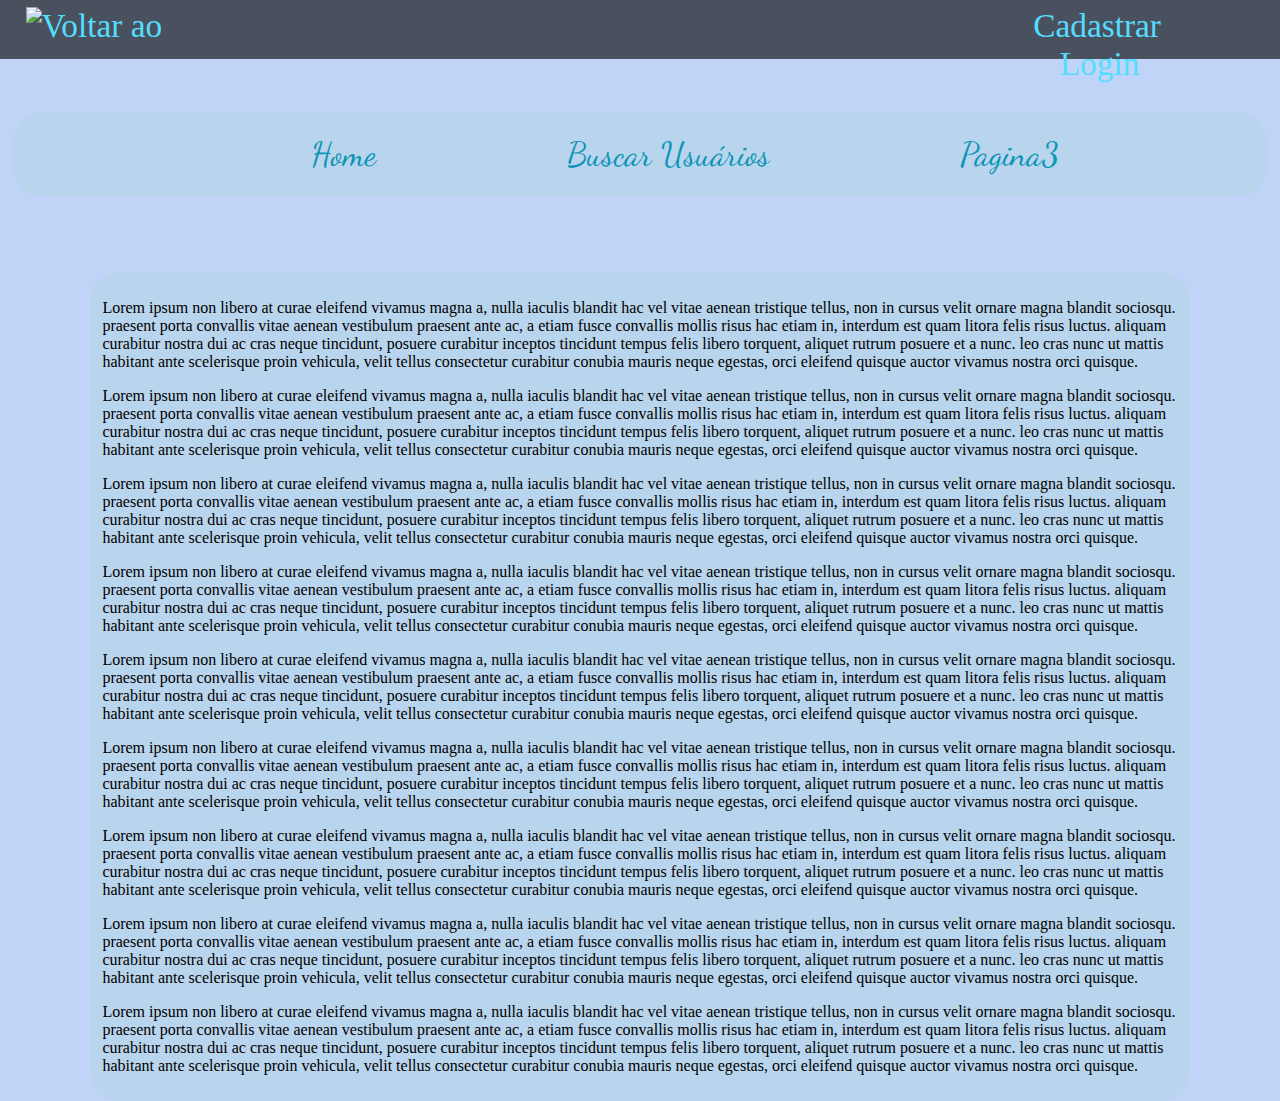
==== index.html @ b8265b70 "update" ====
<!DOCTYPE html>
<html lang="pt-br">
    <head>
        <!--
            50 caracteres
        -->
        <title>HolaViagens</title>

        
        <meta charset="UTF-8">
		<!--
            <meta http-equiv="default-style" content="">
            <meta http-equiv="Refresh" content="">
        -->
		<meta name="author" content="Bruno Gressler da Silveira">
		<!--
            caracters 150
        -->
		<meta name="description" content="">
        <meta name="keywords" content="">
        <meta name="viewport" content="width=device-width, initial-scale=1, maximun-scale=1">
        <meta name="robots" content="index,nofolow">
        
        <link rel="stylesheet" type="text/css" href="style/styles.css">
        <link rel="shortcut icon" href="#">
        <link href="https://fonts.googleapis.com/css2?family=Pacifico&display=swap" rel="stylesheet">
        <link href="https://fonts.googleapis.com/css2?family=Dancing+Script&display=swap" rel="stylesheet">

        <script src="https://cdnjs.cloudflare.com/ajax/libs/tether/1.4.3/js/tether.min.js"></script>
        <script src="js/script.js"></script>
    </head>
    <body>
        <time datetime="2012-02-15"></time>

        <header>
            <a href="index.html"><img src="images/logo.png" alt="Voltar ao Inicio" title="Voltar ao Inicio"></a>
            <ul class="lado">

                <li><a href="cadastro-de-usuario.html" id="link-cadastro">Cadastrar</a></li>
                <li><a href="login-de-usuario.php" id="link-login">Login</a></li>      

            </ul>
        </header>
        <section>
            <h2 style="display: none;">HolaViagens</h2>
            <nav>
                <ul>
                    <li><a href="index.html">Home</a></li>
                    <li><a href="usuarios-cadastrados.php">Buscar Usuários</a></li>
                    <li><a href="#">Pagina3</a></li>
                </ul>
            </nav>
            <div class="conteudo">
                <p>
                    Lorem ipsum non libero at curae eleifend vivamus magna a, nulla iaculis blandit hac vel vitae aenean tristique tellus, non in 
                    cursus velit ornare magna blandit sociosqu. praesent porta convallis vitae aenean vestibulum praesent ante ac, a etiam fusce 
                    convallis mollis risus hac etiam in, interdum est quam litora felis risus luctus. aliquam curabitur nostra dui ac cras neque 
                    tincidunt, posuere curabitur inceptos tincidunt tempus felis libero torquent, aliquet rutrum posuere et a nunc. leo cras nunc ut 
                    mattis habitant ante scelerisque proin vehicula, velit tellus consectetur curabitur conubia mauris neque egestas, orci eleifend 
                    quisque auctor vivamus nostra orci quisque. 
                </p>
                <p>
                    Lorem ipsum non libero at curae eleifend vivamus magna a, nulla iaculis blandit hac vel vitae aenean tristique tellus, non in 
                    cursus velit ornare magna blandit sociosqu. praesent porta convallis vitae aenean vestibulum praesent ante ac, a etiam fusce 
                    convallis mollis risus hac etiam in, interdum est quam litora felis risus luctus. aliquam curabitur nostra dui ac cras neque 
                    tincidunt, posuere curabitur inceptos tincidunt tempus felis libero torquent, aliquet rutrum posuere et a nunc. leo cras nunc ut 
                    mattis habitant ante scelerisque proin vehicula, velit tellus consectetur curabitur conubia mauris neque egestas, orci eleifend 
                    quisque auctor vivamus nostra orci quisque. 
                </p>
                <p>
                    Lorem ipsum non libero at curae eleifend vivamus magna a, nulla iaculis blandit hac vel vitae aenean tristique tellus, non in 
                    cursus velit ornare magna blandit sociosqu. praesent porta convallis vitae aenean vestibulum praesent ante ac, a etiam fusce 
                    convallis mollis risus hac etiam in, interdum est quam litora felis risus luctus. aliquam curabitur nostra dui ac cras neque 
                    tincidunt, posuere curabitur inceptos tincidunt tempus felis libero torquent, aliquet rutrum posuere et a nunc. leo cras nunc ut 
                    mattis habitant ante scelerisque proin vehicula, velit tellus consectetur curabitur conubia mauris neque egestas, orci eleifend 
                    quisque auctor vivamus nostra orci quisque. 
                </p>
                <p>
                    Lorem ipsum non libero at curae eleifend vivamus magna a, nulla iaculis blandit hac vel vitae aenean tristique tellus, non in 
                    cursus velit ornare magna blandit sociosqu. praesent porta convallis vitae aenean vestibulum praesent ante ac, a etiam fusce 
                    convallis mollis risus hac etiam in, interdum est quam litora felis risus luctus. aliquam curabitur nostra dui ac cras neque 
                    tincidunt, posuere curabitur inceptos tincidunt tempus felis libero torquent, aliquet rutrum posuere et a nunc. leo cras nunc ut 
                    mattis habitant ante scelerisque proin vehicula, velit tellus consectetur curabitur conubia mauris neque egestas, orci eleifend 
                    quisque auctor vivamus nostra orci quisque. 
                </p>
                <p>
                    Lorem ipsum non libero at curae eleifend vivamus magna a, nulla iaculis blandit hac vel vitae aenean tristique tellus, non in 
                    cursus velit ornare magna blandit sociosqu. praesent porta convallis vitae aenean vestibulum praesent ante ac, a etiam fusce 
                    convallis mollis risus hac etiam in, interdum est quam litora felis risus luctus. aliquam curabitur nostra dui ac cras neque 
                    tincidunt, posuere curabitur inceptos tincidunt tempus felis libero torquent, aliquet rutrum posuere et a nunc. leo cras nunc ut 
                    mattis habitant ante scelerisque proin vehicula, velit tellus consectetur curabitur conubia mauris neque egestas, orci eleifend 
                    quisque auctor vivamus nostra orci quisque. 
                </p>
                <p>
                    Lorem ipsum non libero at curae eleifend vivamus magna a, nulla iaculis blandit hac vel vitae aenean tristique tellus, non in 
                    cursus velit ornare magna blandit sociosqu. praesent porta convallis vitae aenean vestibulum praesent ante ac, a etiam fusce 
                    convallis mollis risus hac etiam in, interdum est quam litora felis risus luctus. aliquam curabitur nostra dui ac cras neque 
                    tincidunt, posuere curabitur inceptos tincidunt tempus felis libero torquent, aliquet rutrum posuere et a nunc. leo cras nunc ut 
                    mattis habitant ante scelerisque proin vehicula, velit tellus consectetur curabitur conubia mauris neque egestas, orci eleifend 
                    quisque auctor vivamus nostra orci quisque. 
                </p>
                <p>
                    Lorem ipsum non libero at curae eleifend vivamus magna a, nulla iaculis blandit hac vel vitae aenean tristique tellus, non in 
                    cursus velit ornare magna blandit sociosqu. praesent porta convallis vitae aenean vestibulum praesent ante ac, a etiam fusce 
                    convallis mollis risus hac etiam in, interdum est quam litora felis risus luctus. aliquam curabitur nostra dui ac cras neque 
                    tincidunt, posuere curabitur inceptos tincidunt tempus felis libero torquent, aliquet rutrum posuere et a nunc. leo cras nunc ut 
                    mattis habitant ante scelerisque proin vehicula, velit tellus consectetur curabitur conubia mauris neque egestas, orci eleifend 
                    quisque auctor vivamus nostra orci quisque. 
                </p>
                <p>
                    Lorem ipsum non libero at curae eleifend vivamus magna a, nulla iaculis blandit hac vel vitae aenean tristique tellus, non in 
                    cursus velit ornare magna blandit sociosqu. praesent porta convallis vitae aenean vestibulum praesent ante ac, a etiam fusce 
                    convallis mollis risus hac etiam in, interdum est quam litora felis risus luctus. aliquam curabitur nostra dui ac cras neque 
                    tincidunt, posuere curabitur inceptos tincidunt tempus felis libero torquent, aliquet rutrum posuere et a nunc. leo cras nunc ut 
                    mattis habitant ante scelerisque proin vehicula, velit tellus consectetur curabitur conubia mauris neque egestas, orci eleifend 
                    quisque auctor vivamus nostra orci quisque. 
                </p>
                <p>
                    Lorem ipsum non libero at curae eleifend vivamus magna a, nulla iaculis blandit hac vel vitae aenean tristique tellus, non in 
                    cursus velit ornare magna blandit sociosqu. praesent porta convallis vitae aenean vestibulum praesent ante ac, a etiam fusce 
                    convallis mollis risus hac etiam in, interdum est quam litora felis risus luctus. aliquam curabitur nostra dui ac cras neque 
                    tincidunt, posuere curabitur inceptos tincidunt tempus felis libero torquent, aliquet rutrum posuere et a nunc. leo cras nunc ut 
                    mattis habitant ante scelerisque proin vehicula, velit tellus consectetur curabitur conubia mauris neque egestas, orci eleifend 
                    quisque auctor vivamus nostra orci quisque. 
                </p>
            </div>
        </section>
        <footer>
            
        </footer>
    </body>
</html>
---- style/styles.css ----
body{
    background-color: #bfd4f7;
    margin: 0;
    width: 100%;
}
legend{
    font-size: 2em;
}
fieldset{
    width: 80%;
    margin: 0 auto;
    border-radius: 1em;
    text-align: center;
}
table,th,tr,td{
    border-color: #000000;
    border-width: 0.2em;
    border-style: solid;
    border-collapse: collapse;
    text-align: center;
    margin: 0 auto;
    width: auto;
    
    background-color: #ffffff;
    font-size: 20pt;
}
header{
    padding: 5pt 2%;
    background-color: #0000009e;
    height: 34pt;
}
nav{
    width: 100%;
}
header a img{
    margin: 0;
    height: 29pt;
    width: 18%;
    float: left;
}
header a{
    text-decoration: none;
    color: #55ddffff;
    font-size: 25pt;
    margin: 0;
}
header li{
    list-style-type: none;
    display: inline;
}
ul.lado{
    margin: 0;
    padding: 0;
    float: right;
    height: auto;
    width: 18%;
}
#link-cadastro{
    margin-left: 0;
    margin-right: 0;
}
#link-login{
    margin-left: 12%;
    margin-right: 0;
}

section nav ul{
    margin: 41pt 1% 57pt 1%;
    padding: 18pt 1% 18pt 16%;
    border-radius: 22pt;
    background-color: #aed5da52;
    list-style-type: none;
}
section nav li{
    display: inline;
    margin: 0 9%;
}
section nav ul li a{
    font-size: 25pt;
    text-decoration: none;
    color: #0b95b7;
    line-height: 26pt;
    font-family: 'Dancing Script', cursive;
}
.conteudo{
    height: auto;
    width: 84%;
    background-color: #aed5da52;
    margin: 0 auto;
    border-radius: 22pt;
    padding: 8pt 1%
}
.cadastrar-input-margem{
    border-radius: 1em;
    text-align: center;
    width: 100%;
    margin: 10pt 0;
    height: 4vh;
}
.deslogar{
    margin: 0 auto !important;
}
.limpar-deslogar-bt-margem-tb{
    margin: 0 1%;
    padding: 0.3%;
    border-radius: 1em;
    text-align: center;
    width: 15%;
}
#margem-top{
    margin-top: 91pt;
}
.cadastrar-entrar-bt-margem-tb{
    margin: 8pt 0.5%;
    padding: 0.3%;
    border-radius: 1em;
    width: 10%;
}
fieldset div li{
    display: inline;
}
.bt-cadastrar-bt-limpar{
    margin-top: 10pt;
}
.entradas-de-filtro{
    width: 49%;
    border-radius: 1em;
    height: 3.4vh;
}
#vazio{
    text-align: center;
}
/*desktop com monitores wide screen*/
@media screen and (max-width: 1200px){
    ul.lado{
        width: 21%;
    }
}
/*tablets no formato paisagem e alguns monitores mais antigos*/
@media screen and (max-width: 960px){
    ul.lado{
        width: 31%;
    }
}
/*tablets no formato retrato*/
@media screen and (max-width: 768px){
    ul.lado{
        width: 33%;
    }
    header a img{
        height: 29pt;
        width: 28%;
        float: left;
    }
    section nav li{
        margin: 0 6%;
    }
}
/*smartphone no paisagem*/
@media screen and (max-width: 480px){
    header a img{
        height: 29pt;
        width: 37%;
        float: left;
    }
	ul.lado{
        float: right;
        height: auto;
        width: 50%;
    }
    section nav li{
        margin: 0 4%;
    }
    section nav ul{
        padding: 0;

    }
}
@media screen and (max-width: 360px){
	header{
        padding: 5pt 2%;
        background-color: #0000009e;
        height: 136pt;
    }
	header a img{
        width: 60%;
        margin: 1pt 20%;
        
    }
    ul.lado{
        clear: both;
        float: none;
        margin: 0 auto;
        width: auto;
        margin-top: 48pt;
        margin-bottom: 10pt;
    }
    header li{
        text-align: center;
        display: block;
        margin: 10pt 1%;
    }
    #login{
        margin-left: 0;
    }
    section nav li{
        margin: 16pt 1%;
        display: block;
        text-align: center;
    }
}
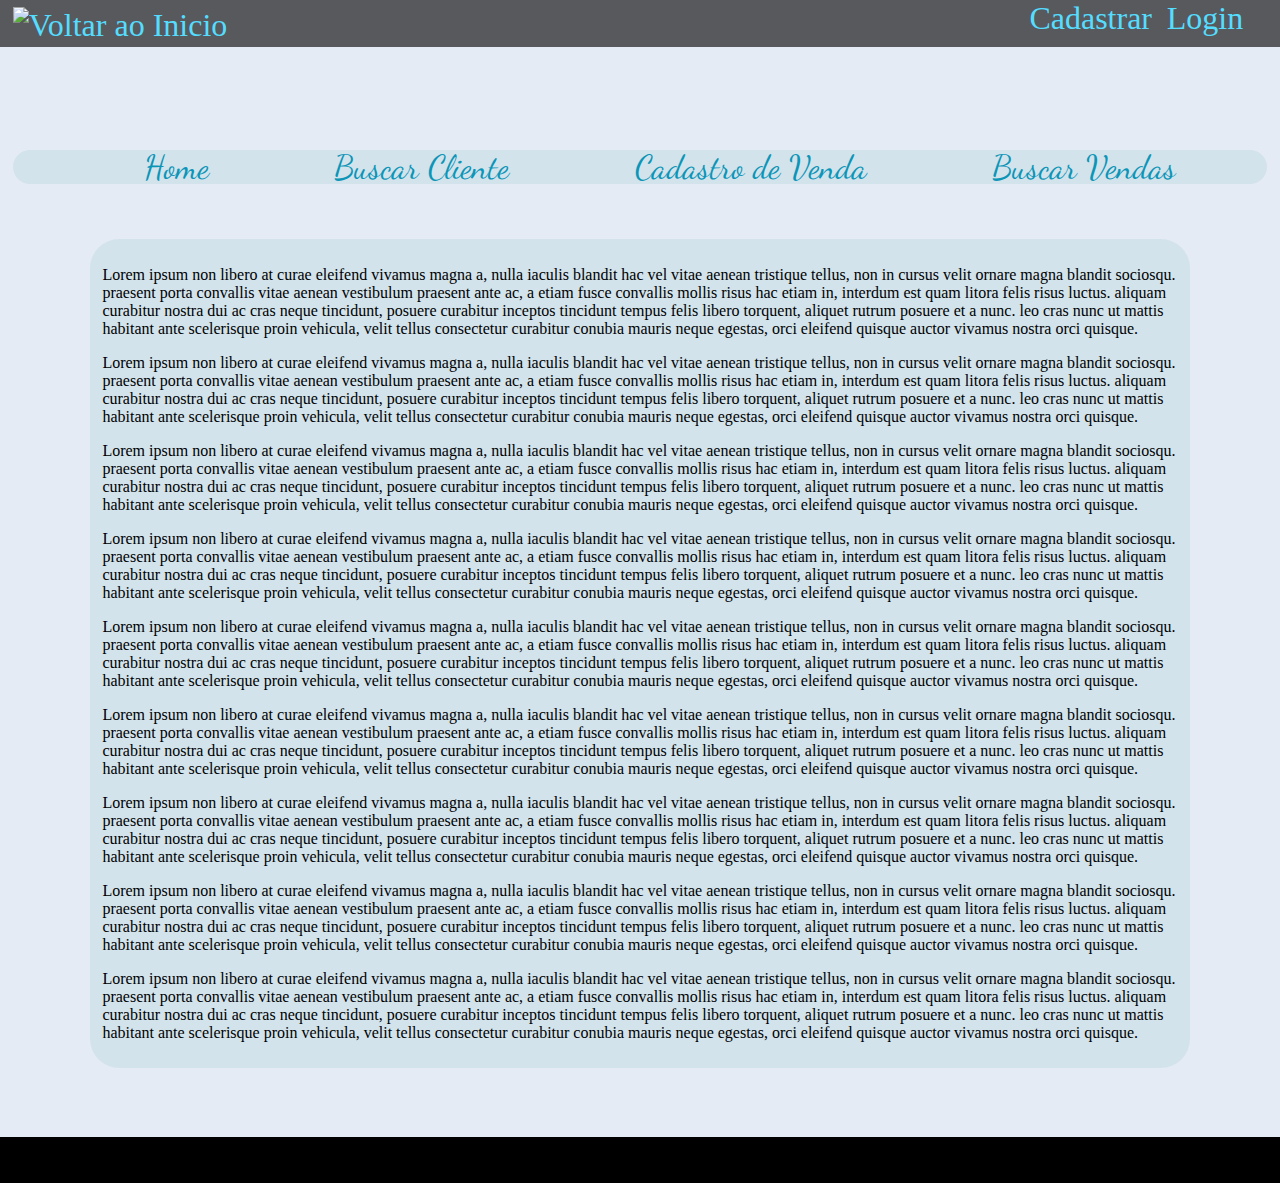
==== commit a4cb05aa: "adding deletevendas and other upgrade" ====
--- a/index.html
+++ b/index.html
@@ -1,132 +1,130 @@
-<!DOCTYPE html>
-<html lang="pt-br">
-    <head>
-        <!--
-            50 caracteres
-        -->
-        <title>HolaViagens</title>
-
-        
-        <meta charset="UTF-8">
-		<!--
-            <meta http-equiv="default-style" content="">
-            <meta http-equiv="Refresh" content="">
-        -->
-		<meta name="author" content="Bruno Gressler da Silveira">
-		<!--
-            caracters 150
-        -->
-		<meta name="description" content="">
-        <meta name="keywords" content="">
-        <meta name="viewport" content="width=device-width, initial-scale=1, maximun-scale=1">
-        <meta name="robots" content="index,nofolow">
-        
-        <link rel="stylesheet" type="text/css" href="style/styles.css">
-        <link rel="shortcut icon" href="#">
-        <link href="https://fonts.googleapis.com/css2?family=Pacifico&display=swap" rel="stylesheet">
-        <link href="https://fonts.googleapis.com/css2?family=Dancing+Script&display=swap" rel="stylesheet">
-
-        <script src="https://cdnjs.cloudflare.com/ajax/libs/tether/1.4.3/js/tether.min.js"></script>
-        <script src="js/script.js"></script>
-    </head>
-    <body>
-        <time datetime="2012-02-15"></time>
-
-        <header>
-            <a href="index.html"><img src="images/logo.png" alt="Voltar ao Inicio" title="Voltar ao Inicio"></a>
-            <ul class="lado">
-
-                <li><a href="cadastro-de-usuario.html" id="link-cadastro">Cadastrar</a></li>
-                <li><a href="login-de-usuario.php" id="link-login">Login</a></li>      
-
-            </ul>
-        </header>
-        <section>
-            <h2 style="display: none;">HolaViagens</h2>
-            <nav>
-                <ul>
-                    <li><a href="index.html">Home</a></li>
-                    <li><a href="usuarios-cadastrados.php">Buscar Usuários</a></li>
-                    <li><a href="#">Pagina3</a></li>
-                </ul>
-            </nav>
-            <div class="conteudo">
-                <p>
-                    Lorem ipsum non libero at curae eleifend vivamus magna a, nulla iaculis blandit hac vel vitae aenean tristique tellus, non in 
-                    cursus velit ornare magna blandit sociosqu. praesent porta convallis vitae aenean vestibulum praesent ante ac, a etiam fusce 
-                    convallis mollis risus hac etiam in, interdum est quam litora felis risus luctus. aliquam curabitur nostra dui ac cras neque 
-                    tincidunt, posuere curabitur inceptos tincidunt tempus felis libero torquent, aliquet rutrum posuere et a nunc. leo cras nunc ut 
-                    mattis habitant ante scelerisque proin vehicula, velit tellus consectetur curabitur conubia mauris neque egestas, orci eleifend 
-                    quisque auctor vivamus nostra orci quisque. 
-                </p>
-                <p>
-                    Lorem ipsum non libero at curae eleifend vivamus magna a, nulla iaculis blandit hac vel vitae aenean tristique tellus, non in 
-                    cursus velit ornare magna blandit sociosqu. praesent porta convallis vitae aenean vestibulum praesent ante ac, a etiam fusce 
-                    convallis mollis risus hac etiam in, interdum est quam litora felis risus luctus. aliquam curabitur nostra dui ac cras neque 
-                    tincidunt, posuere curabitur inceptos tincidunt tempus felis libero torquent, aliquet rutrum posuere et a nunc. leo cras nunc ut 
-                    mattis habitant ante scelerisque proin vehicula, velit tellus consectetur curabitur conubia mauris neque egestas, orci eleifend 
-                    quisque auctor vivamus nostra orci quisque. 
-                </p>
-                <p>
-                    Lorem ipsum non libero at curae eleifend vivamus magna a, nulla iaculis blandit hac vel vitae aenean tristique tellus, non in 
-                    cursus velit ornare magna blandit sociosqu. praesent porta convallis vitae aenean vestibulum praesent ante ac, a etiam fusce 
-                    convallis mollis risus hac etiam in, interdum est quam litora felis risus luctus. aliquam curabitur nostra dui ac cras neque 
-                    tincidunt, posuere curabitur inceptos tincidunt tempus felis libero torquent, aliquet rutrum posuere et a nunc. leo cras nunc ut 
-                    mattis habitant ante scelerisque proin vehicula, velit tellus consectetur curabitur conubia mauris neque egestas, orci eleifend 
-                    quisque auctor vivamus nostra orci quisque. 
-                </p>
-                <p>
-                    Lorem ipsum non libero at curae eleifend vivamus magna a, nulla iaculis blandit hac vel vitae aenean tristique tellus, non in 
-                    cursus velit ornare magna blandit sociosqu. praesent porta convallis vitae aenean vestibulum praesent ante ac, a etiam fusce 
-                    convallis mollis risus hac etiam in, interdum est quam litora felis risus luctus. aliquam curabitur nostra dui ac cras neque 
-                    tincidunt, posuere curabitur inceptos tincidunt tempus felis libero torquent, aliquet rutrum posuere et a nunc. leo cras nunc ut 
-                    mattis habitant ante scelerisque proin vehicula, velit tellus consectetur curabitur conubia mauris neque egestas, orci eleifend 
-                    quisque auctor vivamus nostra orci quisque. 
-                </p>
-                <p>
-                    Lorem ipsum non libero at curae eleifend vivamus magna a, nulla iaculis blandit hac vel vitae aenean tristique tellus, non in 
-                    cursus velit ornare magna blandit sociosqu. praesent porta convallis vitae aenean vestibulum praesent ante ac, a etiam fusce 
-                    convallis mollis risus hac etiam in, interdum est quam litora felis risus luctus. aliquam curabitur nostra dui ac cras neque 
-                    tincidunt, posuere curabitur inceptos tincidunt tempus felis libero torquent, aliquet rutrum posuere et a nunc. leo cras nunc ut 
-                    mattis habitant ante scelerisque proin vehicula, velit tellus consectetur curabitur conubia mauris neque egestas, orci eleifend 
-                    quisque auctor vivamus nostra orci quisque. 
-                </p>
-                <p>
-                    Lorem ipsum non libero at curae eleifend vivamus magna a, nulla iaculis blandit hac vel vitae aenean tristique tellus, non in 
-                    cursus velit ornare magna blandit sociosqu. praesent porta convallis vitae aenean vestibulum praesent ante ac, a etiam fusce 
-                    convallis mollis risus hac etiam in, interdum est quam litora felis risus luctus. aliquam curabitur nostra dui ac cras neque 
-                    tincidunt, posuere curabitur inceptos tincidunt tempus felis libero torquent, aliquet rutrum posuere et a nunc. leo cras nunc ut 
-                    mattis habitant ante scelerisque proin vehicula, velit tellus consectetur curabitur conubia mauris neque egestas, orci eleifend 
-                    quisque auctor vivamus nostra orci quisque. 
-                </p>
-                <p>
-                    Lorem ipsum non libero at curae eleifend vivamus magna a, nulla iaculis blandit hac vel vitae aenean tristique tellus, non in 
-                    cursus velit ornare magna blandit sociosqu. praesent porta convallis vitae aenean vestibulum praesent ante ac, a etiam fusce 
-                    convallis mollis risus hac etiam in, interdum est quam litora felis risus luctus. aliquam curabitur nostra dui ac cras neque 
-                    tincidunt, posuere curabitur inceptos tincidunt tempus felis libero torquent, aliquet rutrum posuere et a nunc. leo cras nunc ut 
-                    mattis habitant ante scelerisque proin vehicula, velit tellus consectetur curabitur conubia mauris neque egestas, orci eleifend 
-                    quisque auctor vivamus nostra orci quisque. 
-                </p>
-                <p>
-                    Lorem ipsum non libero at curae eleifend vivamus magna a, nulla iaculis blandit hac vel vitae aenean tristique tellus, non in 
-                    cursus velit ornare magna blandit sociosqu. praesent porta convallis vitae aenean vestibulum praesent ante ac, a etiam fusce 
-                    convallis mollis risus hac etiam in, interdum est quam litora felis risus luctus. aliquam curabitur nostra dui ac cras neque 
-                    tincidunt, posuere curabitur inceptos tincidunt tempus felis libero torquent, aliquet rutrum posuere et a nunc. leo cras nunc ut 
-                    mattis habitant ante scelerisque proin vehicula, velit tellus consectetur curabitur conubia mauris neque egestas, orci eleifend 
-                    quisque auctor vivamus nostra orci quisque. 
-                </p>
-                <p>
-                    Lorem ipsum non libero at curae eleifend vivamus magna a, nulla iaculis blandit hac vel vitae aenean tristique tellus, non in 
-                    cursus velit ornare magna blandit sociosqu. praesent porta convallis vitae aenean vestibulum praesent ante ac, a etiam fusce 
-                    convallis mollis risus hac etiam in, interdum est quam litora felis risus luctus. aliquam curabitur nostra dui ac cras neque 
-                    tincidunt, posuere curabitur inceptos tincidunt tempus felis libero torquent, aliquet rutrum posuere et a nunc. leo cras nunc ut 
-                    mattis habitant ante scelerisque proin vehicula, velit tellus consectetur curabitur conubia mauris neque egestas, orci eleifend 
-                    quisque auctor vivamus nostra orci quisque. 
-                </p>
-            </div>
-        </section>
-        <footer>
-            
-        </footer>
-    </body>
+<!DOCTYPE html>
+<html lang="pt-br">
+    <head>
+        <!--
+            50 caracteres
+        -->
+        <title>HolaViagens</title>
+
+        
+        <meta charset="UTF-8">
+		<!--
+            <meta http-equiv="default-style" content="">
+            <meta http-equiv="Refresh" content="">
+        -->
+		<meta name="author" content="Bruno Gressler da Silveira">
+		<!--
+            caracters 150
+        -->
+		<meta name="description" content="">
+        <meta name="keywords" content="">
+        <meta name="viewport" content="width=device-width, initial-scale=1, maximun-scale=1">
+        <meta name="robots" content="index,nofolow">
+        
+        <link rel="stylesheet" type="text/css" href="style/styles.css">
+        <link rel="shortcut icon" href="#">
+        <link href="https://fonts.googleapis.com/css2?family=Pacifico&display=swap" rel="stylesheet">
+        <link href="https://fonts.googleapis.com/css2?family=Dancing+Script&display=swap" rel="stylesheet">
+
+        <script src="js/script.js"></script>
+    </head>
+    <body>
+        <time datetime="2012-02-15"></time>
+
+        <header>
+            <a href="index.html"><img src="images/logo.png" alt="Voltar ao Inicio" title="Voltar ao Inicio"></a>
+            <ul>
+                <li><a href="cadastro-de-cliente.html" id="link-cadastro">Cadastrar</a></li>
+                <li><a href="login-de-cliente.php" id="link-login">Login</a></li>      
+            </ul>
+        </header>
+        <section>
+            <h2 style="display: none;">HolaViagens</h2>
+            <nav>
+                <ul>
+                    <li><a href="index.html">Home</a></li>
+                    <li><a href="clientes-cadastrados.php">Buscar Cliente</a></li>
+                    <li><a href="cadastro-de-venda.html">Cadastro de Venda</a></li>
+                    <li><a href="vendas-cadastradas.php">Buscar Vendas</a></li>
+                </ul>
+            </nav>
+            <div class="conteudo">
+                <p>
+                    Lorem ipsum non libero at curae eleifend vivamus magna a, nulla iaculis blandit hac vel vitae aenean tristique tellus, non in 
+                    cursus velit ornare magna blandit sociosqu. praesent porta convallis vitae aenean vestibulum praesent ante ac, a etiam fusce 
+                    convallis mollis risus hac etiam in, interdum est quam litora felis risus luctus. aliquam curabitur nostra dui ac cras neque 
+                    tincidunt, posuere curabitur inceptos tincidunt tempus felis libero torquent, aliquet rutrum posuere et a nunc. leo cras nunc ut 
+                    mattis habitant ante scelerisque proin vehicula, velit tellus consectetur curabitur conubia mauris neque egestas, orci eleifend 
+                    quisque auctor vivamus nostra orci quisque. 
+                </p>
+                <p>
+                    Lorem ipsum non libero at curae eleifend vivamus magna a, nulla iaculis blandit hac vel vitae aenean tristique tellus, non in 
+                    cursus velit ornare magna blandit sociosqu. praesent porta convallis vitae aenean vestibulum praesent ante ac, a etiam fusce 
+                    convallis mollis risus hac etiam in, interdum est quam litora felis risus luctus. aliquam curabitur nostra dui ac cras neque 
+                    tincidunt, posuere curabitur inceptos tincidunt tempus felis libero torquent, aliquet rutrum posuere et a nunc. leo cras nunc ut 
+                    mattis habitant ante scelerisque proin vehicula, velit tellus consectetur curabitur conubia mauris neque egestas, orci eleifend 
+                    quisque auctor vivamus nostra orci quisque. 
+                </p>
+                <p>
+                    Lorem ipsum non libero at curae eleifend vivamus magna a, nulla iaculis blandit hac vel vitae aenean tristique tellus, non in 
+                    cursus velit ornare magna blandit sociosqu. praesent porta convallis vitae aenean vestibulum praesent ante ac, a etiam fusce 
+                    convallis mollis risus hac etiam in, interdum est quam litora felis risus luctus. aliquam curabitur nostra dui ac cras neque 
+                    tincidunt, posuere curabitur inceptos tincidunt tempus felis libero torquent, aliquet rutrum posuere et a nunc. leo cras nunc ut 
+                    mattis habitant ante scelerisque proin vehicula, velit tellus consectetur curabitur conubia mauris neque egestas, orci eleifend 
+                    quisque auctor vivamus nostra orci quisque. 
+                </p>
+                <p>
+                    Lorem ipsum non libero at curae eleifend vivamus magna a, nulla iaculis blandit hac vel vitae aenean tristique tellus, non in 
+                    cursus velit ornare magna blandit sociosqu. praesent porta convallis vitae aenean vestibulum praesent ante ac, a etiam fusce 
+                    convallis mollis risus hac etiam in, interdum est quam litora felis risus luctus. aliquam curabitur nostra dui ac cras neque 
+                    tincidunt, posuere curabitur inceptos tincidunt tempus felis libero torquent, aliquet rutrum posuere et a nunc. leo cras nunc ut 
+                    mattis habitant ante scelerisque proin vehicula, velit tellus consectetur curabitur conubia mauris neque egestas, orci eleifend 
+                    quisque auctor vivamus nostra orci quisque. 
+                </p>
+                <p>
+                    Lorem ipsum non libero at curae eleifend vivamus magna a, nulla iaculis blandit hac vel vitae aenean tristique tellus, non in 
+                    cursus velit ornare magna blandit sociosqu. praesent porta convallis vitae aenean vestibulum praesent ante ac, a etiam fusce 
+                    convallis mollis risus hac etiam in, interdum est quam litora felis risus luctus. aliquam curabitur nostra dui ac cras neque 
+                    tincidunt, posuere curabitur inceptos tincidunt tempus felis libero torquent, aliquet rutrum posuere et a nunc. leo cras nunc ut 
+                    mattis habitant ante scelerisque proin vehicula, velit tellus consectetur curabitur conubia mauris neque egestas, orci eleifend 
+                    quisque auctor vivamus nostra orci quisque. 
+                </p>
+                <p>
+                    Lorem ipsum non libero at curae eleifend vivamus magna a, nulla iaculis blandit hac vel vitae aenean tristique tellus, non in 
+                    cursus velit ornare magna blandit sociosqu. praesent porta convallis vitae aenean vestibulum praesent ante ac, a etiam fusce 
+                    convallis mollis risus hac etiam in, interdum est quam litora felis risus luctus. aliquam curabitur nostra dui ac cras neque 
+                    tincidunt, posuere curabitur inceptos tincidunt tempus felis libero torquent, aliquet rutrum posuere et a nunc. leo cras nunc ut 
+                    mattis habitant ante scelerisque proin vehicula, velit tellus consectetur curabitur conubia mauris neque egestas, orci eleifend 
+                    quisque auctor vivamus nostra orci quisque. 
+                </p>
+                <p>
+                    Lorem ipsum non libero at curae eleifend vivamus magna a, nulla iaculis blandit hac vel vitae aenean tristique tellus, non in 
+                    cursus velit ornare magna blandit sociosqu. praesent porta convallis vitae aenean vestibulum praesent ante ac, a etiam fusce 
+                    convallis mollis risus hac etiam in, interdum est quam litora felis risus luctus. aliquam curabitur nostra dui ac cras neque 
+                    tincidunt, posuere curabitur inceptos tincidunt tempus felis libero torquent, aliquet rutrum posuere et a nunc. leo cras nunc ut 
+                    mattis habitant ante scelerisque proin vehicula, velit tellus consectetur curabitur conubia mauris neque egestas, orci eleifend 
+                    quisque auctor vivamus nostra orci quisque. 
+                </p>
+                <p>
+                    Lorem ipsum non libero at curae eleifend vivamus magna a, nulla iaculis blandit hac vel vitae aenean tristique tellus, non in 
+                    cursus velit ornare magna blandit sociosqu. praesent porta convallis vitae aenean vestibulum praesent ante ac, a etiam fusce 
+                    convallis mollis risus hac etiam in, interdum est quam litora felis risus luctus. aliquam curabitur nostra dui ac cras neque 
+                    tincidunt, posuere curabitur inceptos tincidunt tempus felis libero torquent, aliquet rutrum posuere et a nunc. leo cras nunc ut 
+                    mattis habitant ante scelerisque proin vehicula, velit tellus consectetur curabitur conubia mauris neque egestas, orci eleifend 
+                    quisque auctor vivamus nostra orci quisque. 
+                </p>
+                <p>
+                    Lorem ipsum non libero at curae eleifend vivamus magna a, nulla iaculis blandit hac vel vitae aenean tristique tellus, non in 
+                    cursus velit ornare magna blandit sociosqu. praesent porta convallis vitae aenean vestibulum praesent ante ac, a etiam fusce 
+                    convallis mollis risus hac etiam in, interdum est quam litora felis risus luctus. aliquam curabitur nostra dui ac cras neque 
+                    tincidunt, posuere curabitur inceptos tincidunt tempus felis libero torquent, aliquet rutrum posuere et a nunc. leo cras nunc ut 
+                    mattis habitant ante scelerisque proin vehicula, velit tellus consectetur curabitur conubia mauris neque egestas, orci eleifend 
+                    quisque auctor vivamus nostra orci quisque. 
+                </p>
+            </div>
+        </section>
+        <footer class="footer_index">
+            
+        </footer>
+    </body>
 </html>--- a/style/styles.css
+++ b/style/styles.css
@@ -1,211 +1,183 @@
-body{
-    background-color: #bfd4f7;
-    margin: 0;
-    width: 100%;
-}
-legend{
-    font-size: 2em;
-}
-fieldset{
-    width: 80%;
-    margin: 0 auto;
-    border-radius: 1em;
-    text-align: center;
-}
-table,th,tr,td{
-    border-color: #000000;
-    border-width: 0.2em;
-    border-style: solid;
-    border-collapse: collapse;
-    text-align: center;
-    margin: 0 auto;
-    width: auto;
-    
-    background-color: #ffffff;
-    font-size: 20pt;
-}
-header{
-    padding: 5pt 2%;
-    background-color: #0000009e;
-    height: 34pt;
-}
-nav{
-    width: 100%;
-}
-header a img{
-    margin: 0;
-    height: 29pt;
-    width: 18%;
-    float: left;
-}
-header a{
-    text-decoration: none;
-    color: #55ddffff;
-    font-size: 25pt;
-    margin: 0;
-}
-header li{
-    list-style-type: none;
-    display: inline;
-}
-ul.lado{
-    margin: 0;
-    padding: 0;
-    float: right;
-    height: auto;
-    width: 18%;
-}
-#link-cadastro{
-    margin-left: 0;
-    margin-right: 0;
-}
-#link-login{
-    margin-left: 12%;
-    margin-right: 0;
-}
-
-section nav ul{
-    margin: 41pt 1% 57pt 1%;
-    padding: 18pt 1% 18pt 16%;
-    border-radius: 22pt;
-    background-color: #aed5da52;
-    list-style-type: none;
-}
-section nav li{
-    display: inline;
-    margin: 0 9%;
-}
-section nav ul li a{
-    font-size: 25pt;
-    text-decoration: none;
-    color: #0b95b7;
-    line-height: 26pt;
-    font-family: 'Dancing Script', cursive;
-}
-.conteudo{
-    height: auto;
-    width: 84%;
-    background-color: #aed5da52;
-    margin: 0 auto;
-    border-radius: 22pt;
-    padding: 8pt 1%
-}
-.cadastrar-input-margem{
-    border-radius: 1em;
-    text-align: center;
-    width: 100%;
-    margin: 10pt 0;
-    height: 4vh;
-}
-.deslogar{
-    margin: 0 auto !important;
-}
-.limpar-deslogar-bt-margem-tb{
-    margin: 0 1%;
-    padding: 0.3%;
-    border-radius: 1em;
-    text-align: center;
-    width: 15%;
-}
-#margem-top{
-    margin-top: 91pt;
-}
-.cadastrar-entrar-bt-margem-tb{
-    margin: 8pt 0.5%;
-    padding: 0.3%;
-    border-radius: 1em;
-    width: 10%;
-}
-fieldset div li{
-    display: inline;
-}
-.bt-cadastrar-bt-limpar{
-    margin-top: 10pt;
-}
-.entradas-de-filtro{
-    width: 49%;
-    border-radius: 1em;
-    height: 3.4vh;
-}
-#vazio{
-    text-align: center;
-}
-/*desktop com monitores wide screen*/
-@media screen and (max-width: 1200px){
-    ul.lado{
-        width: 21%;
-    }
-}
-/*tablets no formato paisagem e alguns monitores mais antigos*/
-@media screen and (max-width: 960px){
-    ul.lado{
-        width: 31%;
-    }
-}
-/*tablets no formato retrato*/
-@media screen and (max-width: 768px){
-    ul.lado{
-        width: 33%;
-    }
-    header a img{
-        height: 29pt;
-        width: 28%;
-        float: left;
-    }
-    section nav li{
-        margin: 0 6%;
-    }
-}
-/*smartphone no paisagem*/
-@media screen and (max-width: 480px){
-    header a img{
-        height: 29pt;
-        width: 37%;
-        float: left;
-    }
-	ul.lado{
-        float: right;
-        height: auto;
-        width: 50%;
-    }
-    section nav li{
-        margin: 0 4%;
-    }
-    section nav ul{
-        padding: 0;
-
-    }
-}
-@media screen and (max-width: 360px){
-	header{
-        padding: 5pt 2%;
-        background-color: #0000009e;
-        height: 136pt;
-    }
-	header a img{
-        width: 60%;
-        margin: 1pt 20%;
-        
-    }
-    ul.lado{
-        clear: both;
-        float: none;
-        margin: 0 auto;
-        width: auto;
-        margin-top: 48pt;
-        margin-bottom: 10pt;
-    }
-    header li{
-        text-align: center;
-        display: block;
-        margin: 10pt 1%;
-    }
-    #login{
-        margin-left: 0;
-    }
-    section nav li{
-        margin: 16pt 1%;
-        display: block;
-        text-align: center;
-    }
+body{
+    background-color: #e4ebf5;
+    margin: 0;
+    width: 100%;
+}
+header{
+    background-color: #0000009e;
+    height: 35pt;
+    top: 0;
+    position: relative;
+    width: 100%;
+}
+header a img{
+    height: 29pt;
+    width: 18%;
+    margin-top: 7px;
+    margin-left: 1%;
+}
+header ul{
+    margin: 0;
+    padding: 0;
+    width: 20%;
+    float: right;
+}
+header li{
+    list-style-type: none;
+    display: inline;
+    margin: 0 2.1%;
+}
+header a{
+    text-decoration: none;
+    color: #55ddffff;
+    font-size: 2em;
+}
+legend{
+    font-size: 2em;
+}
+fieldset{
+    width: 80%;
+    margin: 0 auto;
+    border-radius: 1em;
+    text-align: center;
+}
+#field-search{
+    margin-bottom: 26pt;
+}
+table{
+    border-style: solid;
+    border-collapse: collapse;
+    padding: 0;
+    text-align: center;
+    margin: 0 auto;
+    width: 82%;
+    font-size: 1.004em;
+    background-color: #ffffff;
+}
+th, tr, td{
+    padding: 0;
+    border-style: solid;
+    border-collapse: collapse;
+    width: 5%;
+    font-size: 1.004em;
+}
+thead, tbody, tfoot{
+    width: auto;
+}
+nav{
+    width: 100%;
+    margin-top: 103px;
+}
+#link-cadastro{
+    margin-left: 0;
+    margin-right: 0;
+}
+section nav ul{
+    margin: 41pt 1%;
+    text-align: center;
+    border-radius: 22pt;
+    background-color: #aed5da52;
+    list-style-type: none;
+}
+section nav li{
+    display: inline;
+    margin: 0 5%;
+}
+section nav ul li a{
+    font-size: 25pt;
+    text-decoration: none;
+    color: #0b95b7;
+    line-height: 26pt;
+    font-family: 'Dancing Script', cursive;
+}
+.conteudo{
+    height: auto;
+    width: 84%;
+    background-color: #aed5da52;
+    margin: 0 auto;
+    border-radius: 22pt;
+    padding: 8pt 1%
+}
+.cadastrar-input-margem{
+    border-radius: 1em;
+    text-align: center;
+    width: 100%;
+    margin: 10pt 0;
+    height: 4vh;
+}
+.deslogar{
+    margin: 0 auto !important;
+}
+.limpar-deslogar-bt-margem-tb{
+    margin: 0 1%;
+    padding: 0.3%;
+    border-radius: 1em;
+    text-align: center;
+    width: 15%;
+}
+.input-date{
+    border-radius: 11px;
+}
+#margem-top{
+    margin-top: 91pt;
+}
+.cadastrar-entrar-bt-margem-tb{
+    margin: 8pt 0.5%;
+    padding: 0.3%;
+    border-radius: 1em;
+    width: 10%;
+}
+fieldset div li{
+    display: inline;
+}
+.bt-cadastrar-bt-limpar{
+    margin-top: 10pt;
+}
+.entradas-de-filtro{
+    width: 49%;
+    border-radius: 1em;
+    height: 3.4vh;
+}
+#vazio{
+    text-align: center;
+}
+.u-photo{
+    margin-top: 3pt;
+    height: 36pt;
+    width: 58%;
+    margin-right: 0;
+    margin-left: 0;
+}
+footer{
+    background-color: #000000;
+    height: 34pt;
+    bottom: 0;
+    position: fixed;
+    width: 100%;
+}
+.footer_index{
+    height: 34pt;
+    bottom: 0;
+    position: relative;
+    width: 100%;
+    margin-top: 69px;
+}
+/*desktop com monitores wide screen*/
+@media screen and (max-width: 1200px){
+
+}
+/*tablets no formato paisagem e alguns monitores mais antigos*/
+@media screen and (max-width: 960px){
+
+}
+/*tablets no formato retrato*/
+@media screen and (max-width: 768px){
+
+}
+/*smartphone no paisagem*/
+@media screen and (max-width: 480px){
+
+}
+@media screen and (max-width: 360px){
+
 }